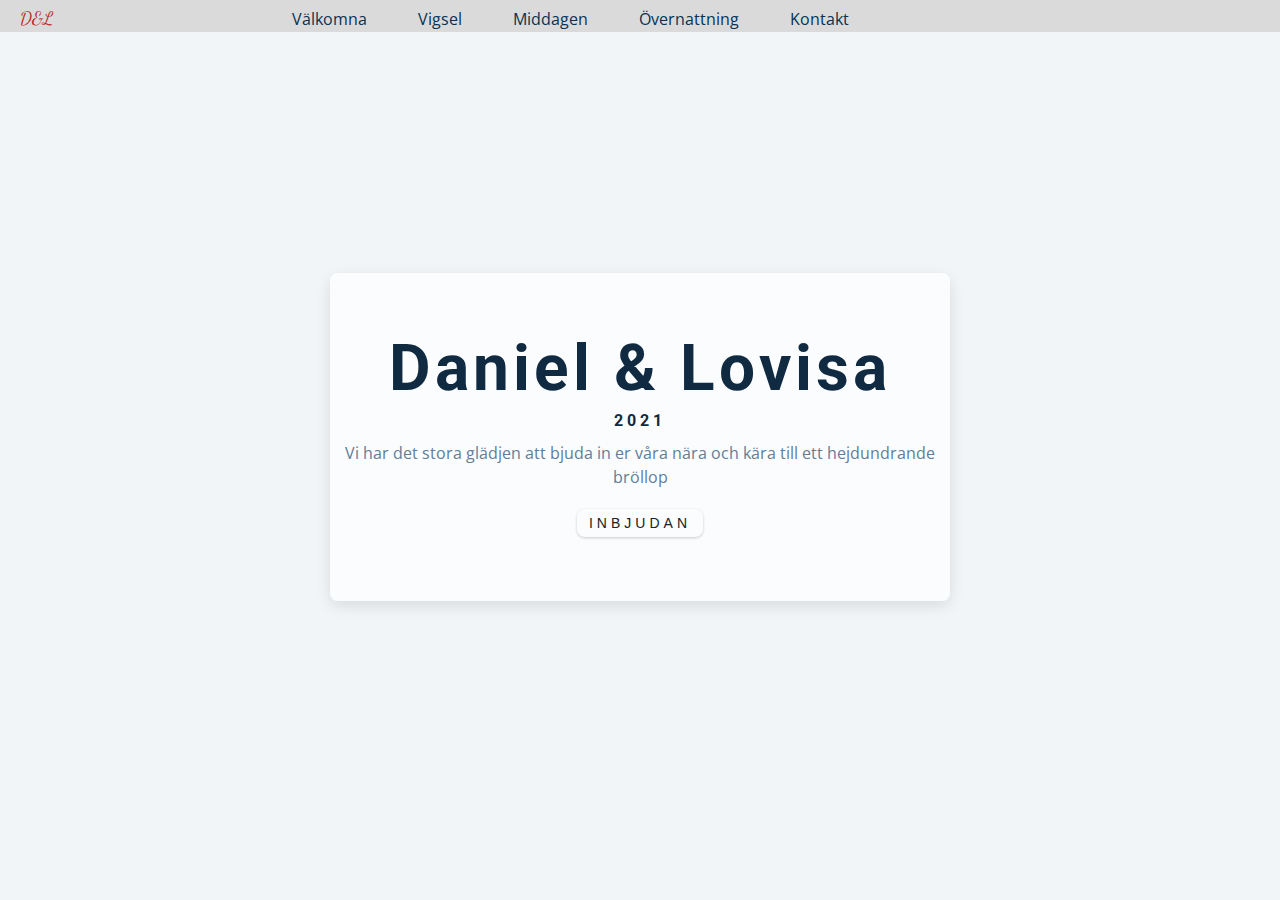
==== index.html @ d5a62d90 "Upload" ====
<!DOCTYPE html>
<html lang="en">
  <head>
    <meta charset="UTF-8" />
    <meta name="viewport" content="width=device-width, initial-scale=1.0" />
    <title>Modal</title>
    <!-- font-awesome -->
    <link
      rel="stylesheet"
      href="https://cdnjs.cloudflare.com/ajax/libs/font-awesome/5.14.0/css/all.min.css"
    />
    <!-- styles -->
    <link rel="stylesheet" href="styles.css" />
  </head>
  <body>
    <nav>
        <div class="nav-center">
          <!-- nav header -->
          <div class="nav-header">
              <p>D&L</p>
            <button class="nav-toggle">
              <i class="fas fa-bars"></i>
            </button>
          </div>
          <!-- links -->
          <ul class="links">
            <li>
              <a href="index.html">Välkomna</a>
            </li>
            <li>
              <a href="/pages/vigsel.html">Vigsel</a>
            </li>
            <li>
              <a href="/pages/middag.html">Middagen</a>
            </li>
            <li>
              <a href="/pages/overnattning.html">Övernattning</a>
            </li>
            <li>
              <a href="/pages/kontakt.html">Kontakt</a>
            </li>
          </ul>
        
        
        </div>
      </nav>
   <header class=hero>
     <div class="banner">
       <h1>Daniel & Lovisa</h1>
       <h4>2021</h2>
        <p>Vi har det stora glädjen att bjuda in er våra nära och kära till ett hejdundrande bröllop</p>
       <button class="btn">Inbjudan</button>
     </div>
   </header>

    <!-- javascript -->
    <script src="app.js"></script>
  </body>
</html>
---- styles.css ----
/*
=============== 
Fonts
===============
*/
@import url("https://fonts.googleapis.com/css?family=Open+Sans|Roboto:400,700&display=swap");
@import url('https://fonts.googleapis.com/css2?family=Dancing+Script:wght@700&display=swap');

/*
=============== 
Variables
===============
*/

:root {
  /* dark shades of primary color*/
  --clr-primary-1: hsl(205, 86%, 17%);
  --clr-primary-2: hsl(205, 77%, 27%);
  --clr-primary-3: hsl(205, 72%, 37%);
  --clr-primary-4: hsl(205, 63%, 48%);
  /* primary/main color */
  --clr-primary-5: #49a6e9;
  /* --clr-primary-5: rgb(73, 166, 233); */
  /* lighter shades of primary color */
  --clr-primary-6: hsl(205, 89%, 70%);
  --clr-primary-7: hsl(205, 90%, 76%);
  --clr-primary-8: hsl(205, 86%, 81%);
  --clr-primary-9: hsl(205, 90%, 88%);
  --clr-primary-10: hsl(205, 100%, 96%);
  /* darkest grey - used for headings */
  --clr-grey-1: hsl(209, 61%, 16%);
  --clr-grey-2: hsl(211, 39%, 23%);
  --clr-grey-3: hsl(209, 34%, 30%);
  --clr-grey-4: hsl(209, 28%, 39%);
  /* grey used for paragraphs */
  --clr-grey-5: hsl(210, 22%, 49%);
  --clr-grey-6: hsl(209, 23%, 60%);
  --clr-grey-7: hsl(211, 27%, 70%);
  --clr-grey-8: hsl(210, 31%, 80%);
  --clr-grey-9: hsl(212, 33%, 89%);
  --clr-grey-10: hsl(210, 36%, 96%);
  --clr-white: #fff;
  --clr-red-dark: hsl(360, 67%, 44%);
  --clr-red-light: hsl(360, 71%, 66%);
  --clr-green-dark: hsl(125, 67%, 44%);
  --clr-green-light: hsl(125, 71%, 66%);
  --clr-black: #222;
  --ff-primary: "Roboto", sans-serif;
  --ff-secondary: "Open Sans", sans-serif;
  --ff-heading: "Dancing Script";
  --transition: all 0.3s linear;
  --spacing: 0.25rem;
  --radius: 0.5rem;
  --light-shadow: 0 5px 15px rgba(0, 0, 0, 0.1);
  --dark-shadow: 0 5px 15px rgba(0, 0, 0, 0.2);
  --max-width: 1170px;
  --fixed-width: 620px;
}
/*
=============== 
Global Styles
===============
*/

*,
::after,
::before {
  margin: 0;
  padding: 0;
  box-sizing: border-box;
}
body {
  font-family: var(--ff-secondary);
  background: var(--clr-grey-10);
  color: var(--clr-grey-1);
  line-height: 1.5;
  font-size: 0.875rem;
  background-image: url("https://source.unsplash.com/iQVn40PdwW0/800x600");
  background-size: cover;
  background-repeat: no-repeat;
  height: 100vh;
}
ul {
  list-style-type: none;
}
a {
  text-decoration: none;
  color: var(--clr-primary-1);
}
img:not(.logo) {
  width: 100%;
}
img {
  display: block;
}

h1,
h2,
h3,
h4 {
  letter-spacing: var(--spacing);
  text-transform: capitalize;
  line-height: 1.25;
  margin-bottom: 0.75rem;
  font-family: var(--ff-primary);
}
h1 {
  font-size: 3rem;
}
h2 {
  font-size: 2rem;
}
h3 {
  font-size: 1.25rem;
}
h4 {
  font-size: 0.875rem;
}
p {
  margin-bottom: 1.25rem;
  color: var(--clr-grey-5);
}
@media screen and (min-width: 800px) {
  h1 {
    font-size: 4rem;
  }
  h2 {
    font-size: 2.5rem;
  }
  h3 {
    font-size: 1.75rem;
  }
  h4 {
    font-size: 1rem;
  }
  body {
    font-size: 1rem;
  }
  h1,
  h2,
  h3,
  h4 {
    line-height: 1;
  }
}
/*  global classes */

.btn {
  text-transform: uppercase;
  background: transparent;
  color: var(--clr-black);
  padding: 0.375rem 0.75rem;
  letter-spacing: var(--spacing);
  display: inline-block;
  transition: var(--transition);
  font-size: 0.875rem;
  border: 0px solid var(--clr-black);
  cursor: pointer;
  box-shadow: 0 1px 3px rgba(0, 0, 0, 0.2);
  border-radius: var(--radius);
  max-height: 30px;
}
.btn:hover {
  color: var(--clr-white);
  background: var(--clr-red-dark);
}
/* section */
.section {
  padding: 5rem 0;
}

.section-center {
  width: 90vw;
  margin: 0 auto;
  max-width: 1170px;
}
main {
  min-height: 100vh;
  display: grid;
  place-items: center;
}

/*
=============== 
Navigation
===============
*/
nav{
    display: flex;
    width: 100%;
    padding-top:5px;
    background-color: rgba(210, 208, 208, 0.72);
}
.nav-header{
    width: 20vw;
    display: flex;
    padding-left: 20px;

}    
.nav-header p{
    color: var(--clr-red-dark);
    margin-bottom: 0;
    font-family: var(--ff-heading);
    font-size: 18px;
}
.nav-header button{
    display: none;
    
}
.nav-center{
    display: flex;
    align-items: center;
}

.nav-toggle{
    height: 25px;
    background-color: inherit;
    border: none;
}

.links{
    display: inline-flex;
    padding-left: 10px;
}

.links a{
    padding-left: 2vw;
    padding-right: 2vw;
}
.links a:hover{
    color: var(--clr-red-dark)
}
/*
=============== 
Modal
===============
*/
.hero {
  min-height: 90vh;
  display: grid;
  place-items: center;
}
.banner {
  background: rgba(255, 255, 255, 0.7);
  padding: 4rem 0;
  border-radius: var(--radius);
  box-shadow: var(--light-shadow);
  text-align: center;
  width: 90vw;
  max-width: var(--fixed-width);
}


@media screen and (max-width: 600px) {
    .nav {
        display: flex;
        height: 100px;
        position: absolute;
    }
    .nav-header{
        width: 90vw;
        justify-content: space-around;
    }
    .nav-header button{
        display: block;
        color: var(--clr-red-dark)
    }
    .nav-center{
        flex-wrap: wrap;
    }
    .links {
        height: 0;
        overflow: hidden;
    }
    .show-links{
        position:absolute;
        top: 35px;
        background-color: rgba(210, 208, 208, 0.92);
        flex-direction: column;
        width: 100vw;
        height: 95vh;
        margin-top: -5px;
        justify-content: space-around;
        align-items: center;
        transition: all 0.3s linear;
    }
    .show-links a{
        font-size: 20px;
    }

}
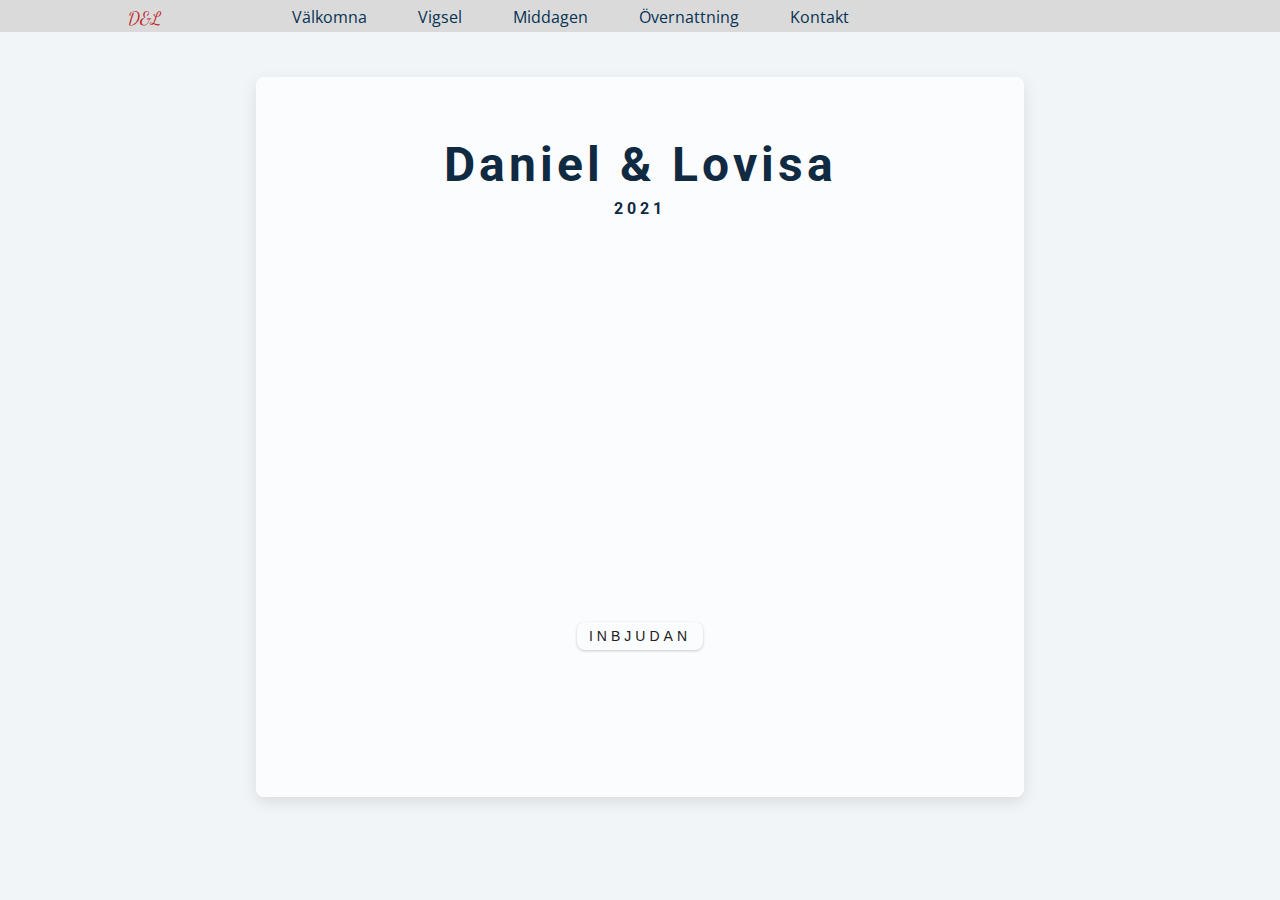
==== commit 0747d891: "small overall fixes" ====
--- a/index.html
+++ b/index.html
@@ -3,7 +3,7 @@
   <head>
     <meta charset="UTF-8" />
     <meta name="viewport" content="width=device-width, initial-scale=1.0" />
-    <title>Modal</title>
+    <title>Lovisa och Daniel</title>
     <!-- font-awesome -->
     <link
       rel="stylesheet"
@@ -48,7 +48,8 @@
      <div class="banner">
        <h1>Daniel & Lovisa</h1>
        <h4>2021</h2>
-        <p>Vi har det stora glädjen att bjuda in er våra nära och kära till ett hejdundrande bröllop</p>
+        <iframe src="https://www.youtube.com/embed/u3toiVTt_wU" title="YouTube video player" 
+        frameborder="0" allow="accelerometer; autoplay; clipboard-write; encrypted-media; gyroscope; picture-in-picture" allowfullscreen></iframe>
        <button class="btn">Inbjudan</button>
      </div>
    </header>
@@ -56,4 +57,4 @@
     <!-- javascript -->
     <script src="app.js"></script>
   </body>
-</html>
+</html>--- a/styles.css
+++ b/styles.css
@@ -53,8 +53,6 @@
   --radius: 0.5rem;
   --light-shadow: 0 5px 15px rgba(0, 0, 0, 0.1);
   --dark-shadow: 0 5px 15px rgba(0, 0, 0, 0.2);
-  --max-width: 1170px;
-  --fixed-width: 620px;
 }
 /*
 =============== 
@@ -79,6 +77,7 @@
   background-size: cover;
   background-repeat: no-repeat;
   height: 100vh;
+  overflow: hidden;
 }
 ul {
   list-style-type: none;
@@ -122,7 +121,7 @@
 }
 @media screen and (min-width: 800px) {
   h1 {
-    font-size: 4rem;
+    font-size: 3rem;
   }
   h2 {
     font-size: 2.5rem;
@@ -159,6 +158,8 @@
   box-shadow: 0 1px 3px rgba(0, 0, 0, 0.2);
   border-radius: var(--radius);
   max-height: 30px;
+  margin-top: 3vh;
+  margin-bottom: 2vh;
 }
 .btn:hover {
   color: var(--clr-white);
@@ -172,7 +173,6 @@
 .section-center {
   width: 90vw;
   margin: 0 auto;
-  max-width: 1170px;
 }
 main {
   min-height: 100vh;
@@ -180,6 +180,11 @@
   place-items: center;
 }
 
+iframe{
+  width:100%;
+  height:auto;
+  min-height: 40vh;
+}
 /*
 =============== 
 Navigation
@@ -187,14 +192,13 @@
 */
 nav{
     display: flex;
-    width: 100%;
+    max-width: 100vw;
     padding-top:5px;
     background-color: rgba(210, 208, 208, 0.72);
 }
 .nav-header{
     width: 20vw;
     display: flex;
-    padding-left: 20px;
 
 }    
 .nav-header p{
@@ -202,6 +206,7 @@
     margin-bottom: 0;
     font-family: var(--ff-heading);
     font-size: 18px;
+    margin-left: 10vw;
 }
 .nav-header button{
     display: none;
@@ -209,11 +214,13 @@
 }
 .nav-center{
     display: flex;
-    align-items: center;
+    width: 100%;
+    overflow: hidden;
 }
 
 .nav-toggle{
     height: 25px;
+    margin-left: 50vw;
     background-color: inherit;
     border: none;
 }
@@ -236,37 +243,46 @@
 ===============
 */
 .hero {
-  min-height: 90vh;
-  display: grid;
-  place-items: center;
+  height: 90vh;
+  width: 60vw;
+  display: flex;
+  align-items: center;
+  justify-content: center;
+  margin: auto;
+  
 }
 .banner {
   background: rgba(255, 255, 255, 0.7);
-  padding: 4rem 0;
+  padding: 4rem 4rem;
   border-radius: var(--radius);
   box-shadow: var(--light-shadow);
   text-align: center;
   width: 90vw;
-  max-width: var(--fixed-width);
-}
-
-
-@media screen and (max-width: 600px) {
+  height: 80vh;
+
+}
+
+
+@media screen and (max-width: 800px) {
+  h1{
+    font-size: 16px;
+  }
     .nav {
         display: flex;
         height: 100px;
-        position: absolute;
-    }
-    .nav-header{
-        width: 90vw;
-        justify-content: space-around;
+        width: 100%;
+        margin-right: auto;
+        justify-content: center;
+    }
+    .nav-header p{
+      margin-left: 20vw;
     }
     .nav-header button{
         display: block;
         color: var(--clr-red-dark)
     }
     .nav-center{
-        flex-wrap: wrap;
+
     }
     .links {
         height: 0;
@@ -285,7 +301,20 @@
         transition: all 0.3s linear;
     }
     .show-links a{
-        font-size: 20px;
+        font-size: 4vw;
+    }
+
+    .hero{
+      display: flex;
+      width: 100vw;
+    }
+
+    .banner{
+      width: 90vw;
+      height: 90vh;
+      justify-content: center;
+      align-items: center;
+      
     }
 
 }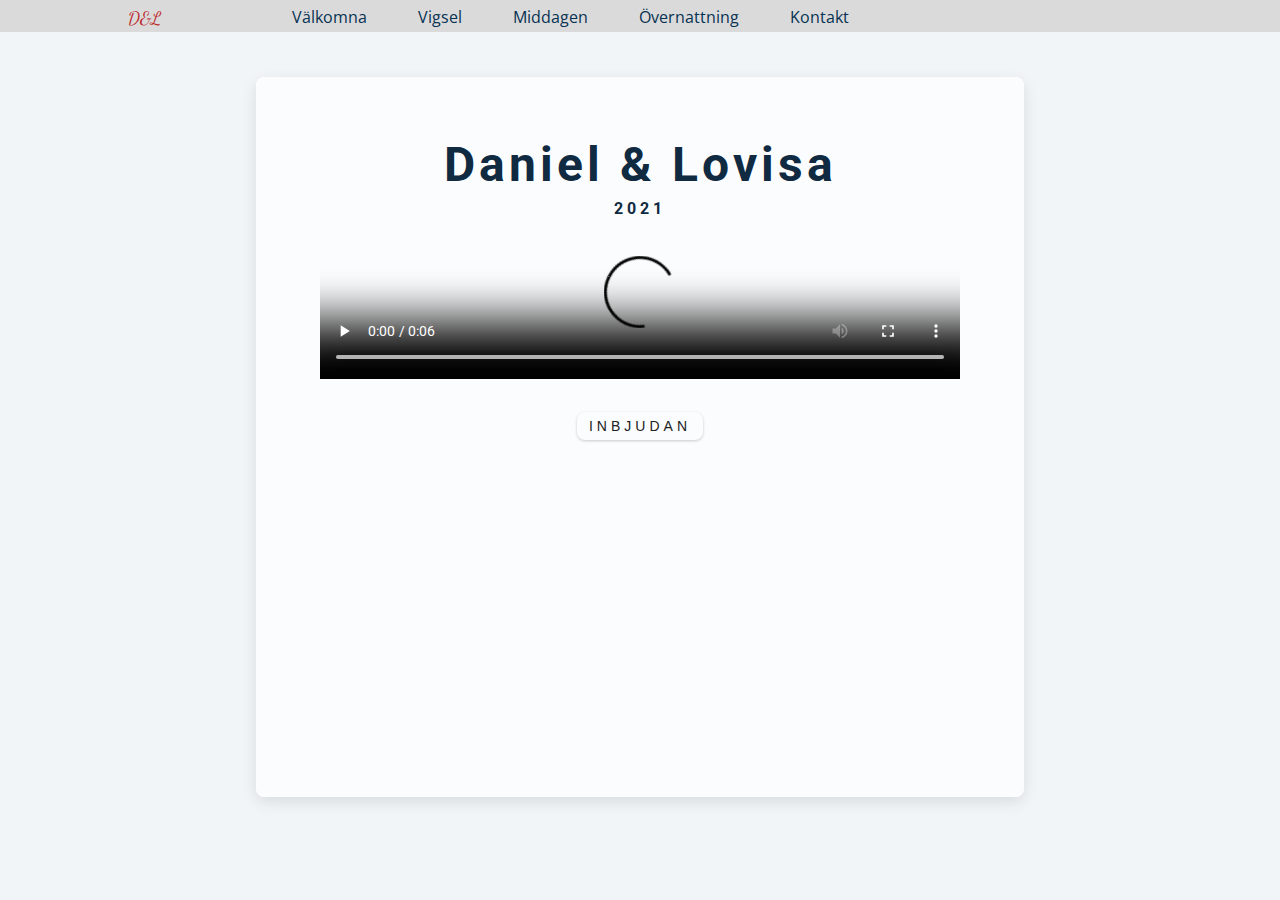
==== commit e358bd14: "added videosupport" ====
--- a/index.html
+++ b/index.html
@@ -9,6 +9,8 @@
       rel="stylesheet"
       href="https://cdnjs.cloudflare.com/ajax/libs/font-awesome/5.14.0/css/all.min.css"
     />
+    <link href="https://vjs.zencdn.net/7.11.4/video-js.css" rel="stylesheet" />
+
     <!-- styles -->
     <link rel="stylesheet" href="styles.css" />
   </head>
@@ -48,8 +50,28 @@
      <div class="banner">
        <h1>Daniel & Lovisa</h1>
        <h4>2021</h2>
-        <iframe src="https://www.youtube.com/embed/u3toiVTt_wU" title="YouTube video player" 
-        frameborder="0" allow="accelerometer; autoplay; clipboard-write; encrypted-media; gyroscope; picture-in-picture" allowfullscreen></iframe>
+        <video
+        id="my-video"
+        class="video-js"
+        controls
+        preload="auto"
+        width="100%"
+        height="auto"
+        poster="MY_VIDEO_POSTER.jpg"
+        data-setup="{}"
+      >
+        <source src="/assets/video/Wedding.mp4" type="video/mp4" />
+        <source src="MY_VIDEO.webm" type="video/webm" />
+        <p class="vjs-no-js">
+          To view this video please enable JavaScript, and consider upgrading to a
+          web browser that
+          <a href="https://videojs.com/html5-video-support/" target="_blank"
+            >supports HTML5 video</a
+          >
+        </p>
+      </video>
+        <!-- <iframe src="https://www.youtube.com/embed/u3toiVTt_wU" title="YouTube video player" 
+        frameborder="0" allow="accelerometer; autoplay; clipboard-write; encrypted-media; gyroscope; picture-in-picture" allowfullscreen></iframe>-->
        <button class="btn">Inbjudan</button>
      </div>
    </header>
--- a/styles.css
+++ b/styles.css
@@ -180,11 +180,6 @@
   place-items: center;
 }
 
-iframe{
-  width:100%;
-  height:auto;
-  min-height: 40vh;
-}
 /*
 =============== 
 Navigation
@@ -310,11 +305,14 @@
     }
 
     .banner{
-      width: 90vw;
-      height: 90vh;
+      width: 100vw;
+      height: 100vh;
       justify-content: center;
       align-items: center;
       
     }
-
+    .my-video{
+      width: 100vw;
+      margin: 0 auto;
+    }
 }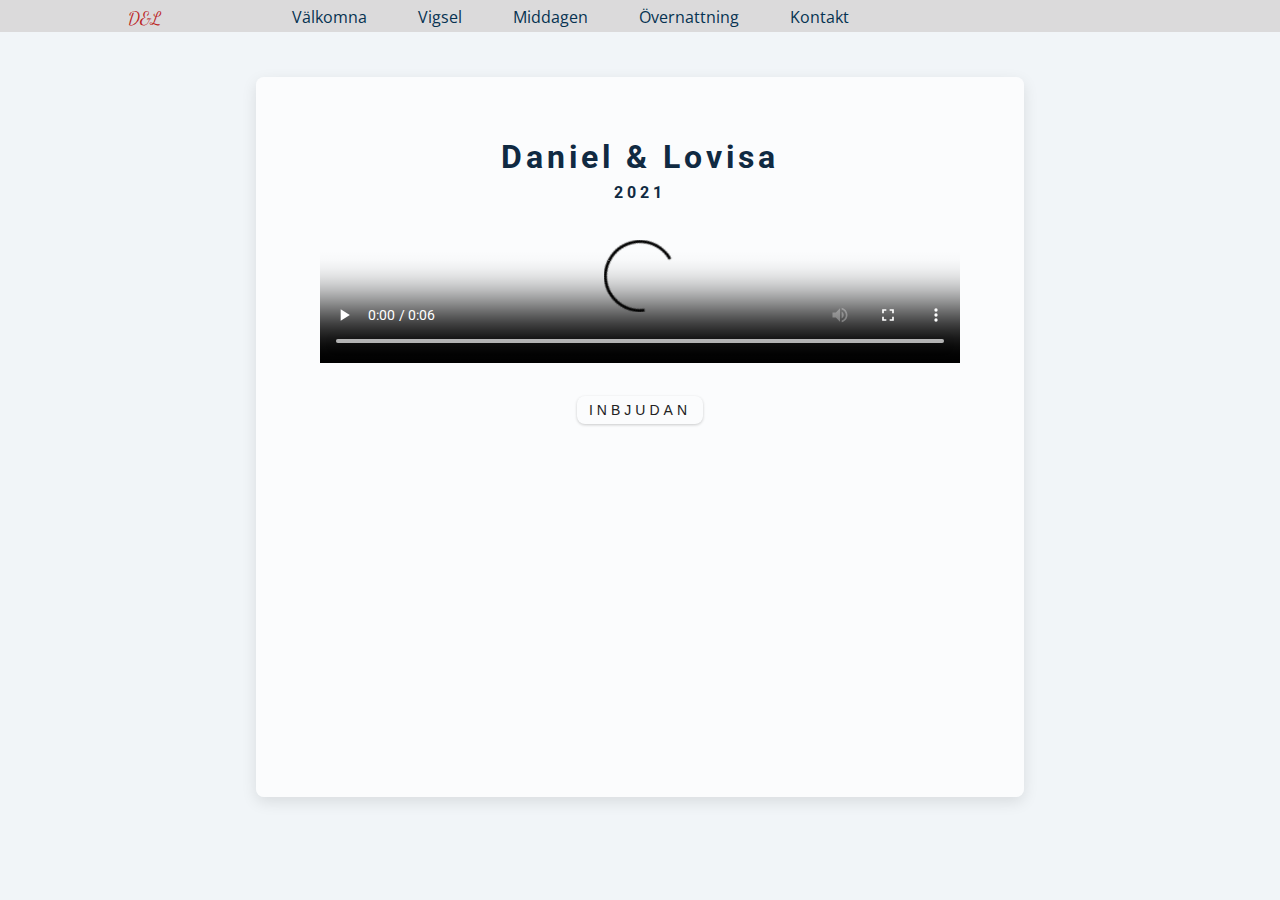
==== commit ae8b4961: "fix of navbar" ====
--- a/index.html
+++ b/index.html
@@ -50,7 +50,7 @@
      <div class="banner">
        <h1>Daniel & Lovisa</h1>
        <h4>2021</h2>
-        <video
+        <div class="video"><video
         id="my-video"
         class="video-js"
         controls
@@ -70,6 +70,7 @@
           >
         </p>
       </video>
+    </div>
         <!-- <iframe src="https://www.youtube.com/embed/u3toiVTt_wU" title="YouTube video player" 
         frameborder="0" allow="accelerometer; autoplay; clipboard-write; encrypted-media; gyroscope; picture-in-picture" allowfullscreen></iframe>-->
        <button class="btn">Inbjudan</button>
--- a/styles.css
+++ b/styles.css
@@ -121,7 +121,7 @@
 }
 @media screen and (min-width: 800px) {
   h1 {
-    font-size: 3rem;
+    font-size: 2rem;
   }
   h2 {
     font-size: 2.5rem;
@@ -256,7 +256,9 @@
   height: 80vh;
 
 }
-
+.hidden{
+  visibility: hidden;
+}
 
 @media screen and (max-width: 800px) {
   h1{
@@ -306,7 +308,7 @@
 
     .banner{
       width: 100vw;
-      height: 100vh;
+      height: 90vh;
       justify-content: center;
       align-items: center;
       
@@ -315,4 +317,5 @@
       width: 100vw;
       margin: 0 auto;
     }
+    
 }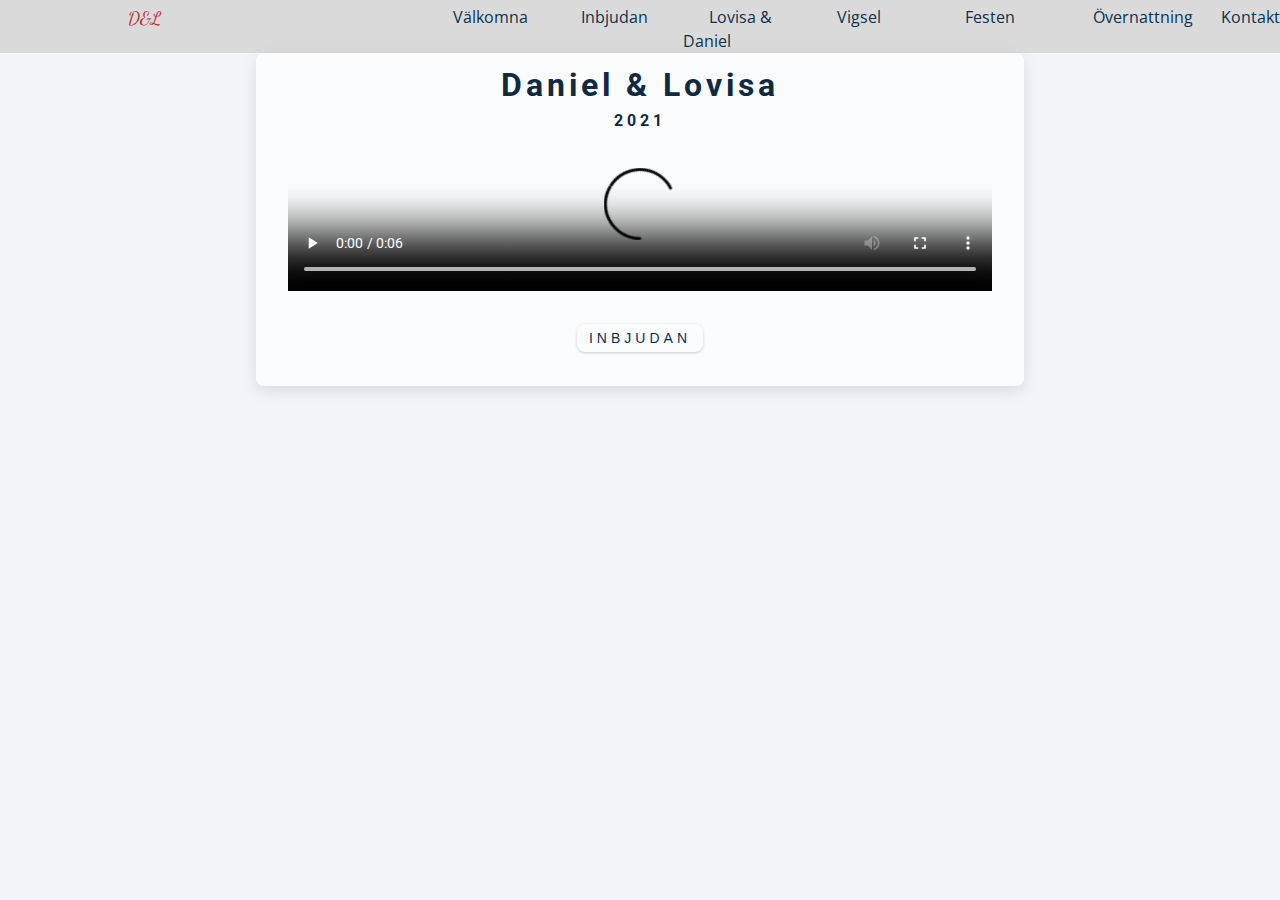
==== commit e5a23587: "update with text and layout" ====
--- a/index.html
+++ b/index.html
@@ -30,11 +30,18 @@
               <a href="index.html">Välkomna</a>
             </li>
             <li>
+              <a href="/pages/inbjudan.html">Inbjudan</a>
+            </li>
+            <li>
+              <a href="/pages/lovisaochdaniel.html">Lovisa & Daniel</a>
+            </li>
+            <li>
               <a href="/pages/vigsel.html">Vigsel</a>
             </li>
             <li>
-              <a href="/pages/middag.html">Middagen</a>
+              <a href="/pages/festen.html">Festen</a>
             </li>
+           
             <li>
               <a href="/pages/overnattning.html">Övernattning</a>
             </li>
@@ -42,10 +49,8 @@
               <a href="/pages/kontakt.html">Kontakt</a>
             </li>
           </ul>
-        
-        
         </div>
-      </nav>
+      </nav> <!-- End of nav-->
    <header class=hero>
      <div class="banner">
        <h1>Daniel & Lovisa</h1>
@@ -73,7 +78,7 @@
     </div>
         <!-- <iframe src="https://www.youtube.com/embed/u3toiVTt_wU" title="YouTube video player" 
         frameborder="0" allow="accelerometer; autoplay; clipboard-write; encrypted-media; gyroscope; picture-in-picture" allowfullscreen></iframe>-->
-       <button class="btn">Inbjudan</button>
+       <button class="btn"><a href="/pages/inbjudan.html">Inbjudan</a></button>
      </div>
    </header>
 
--- a/styles.css
+++ b/styles.css
@@ -77,7 +77,7 @@
   background-size: cover;
   background-repeat: no-repeat;
   height: 100vh;
-  overflow: hidden;
+ 
 }
 ul {
   list-style-type: none;
@@ -89,9 +89,7 @@
 img:not(.logo) {
   width: 100%;
 }
-img {
-  display: block;
-}
+
 
 h1,
 h2,
@@ -116,7 +114,8 @@
   font-size: 0.875rem;
 }
 p {
-  margin-bottom: 1.25rem;
+  margin-bottom: 1rem;
+  font-size: 1rem;
   color: var(--clr-grey-5);
 }
 @media screen and (min-width: 800px) {
@@ -224,7 +223,9 @@
     display: inline-flex;
     padding-left: 10px;
 }
-
+.links li{
+  width: 10vw;
+}
 .links a{
     padding-left: 2vw;
     padding-right: 2vw;
@@ -238,7 +239,7 @@
 ===============
 */
 .hero {
-  height: 90vh;
+  max-height: 200vh;
   width: 60vw;
   display: flex;
   align-items: center;
@@ -248,13 +249,16 @@
 }
 .banner {
   background: rgba(255, 255, 255, 0.7);
-  padding: 4rem 4rem;
+  padding: 1rem 2rem;
   border-radius: var(--radius);
   box-shadow: var(--light-shadow);
   text-align: center;
   width: 90vw;
-  height: 80vh;
-
+  max-height: 200vh;
+
+}
+.invite{
+  font-family: 'Courier New', Courier, monospace
 }
 .hidden{
   visibility: hidden;
@@ -278,9 +282,7 @@
         display: block;
         color: var(--clr-red-dark)
     }
-    .nav-center{
-
-    }
+
     .links {
         height: 0;
         overflow: hidden;
@@ -308,7 +310,7 @@
 
     .banner{
       width: 100vw;
-      height: 90vh;
+      height: fit-content;
       justify-content: center;
       align-items: center;
       
@@ -318,4 +320,10 @@
       margin: 0 auto;
     }
     
+}
+
+@media screen and (min-width: 1200px){
+  .links{
+    margin-left: 20vw;
+  }
 }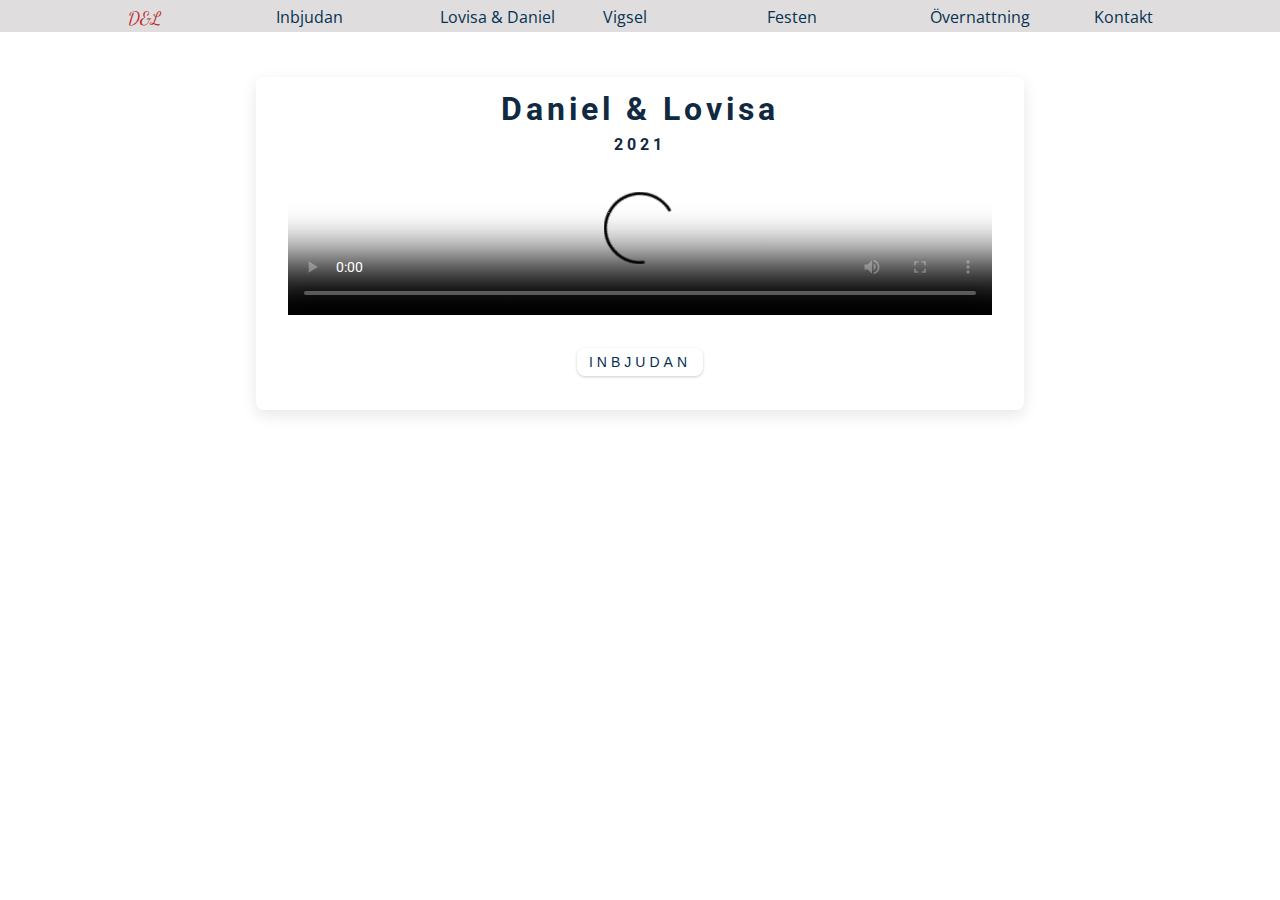
==== commit fd767125: "Edit links in nav and width of body" ====
--- a/index.html
+++ b/index.html
@@ -19,16 +19,14 @@
         <div class="nav-center">
           <!-- nav header -->
           <div class="nav-header">
-              <p>D&L</p>
+              <p><a href="/index.html">D&L</a></p>
             <button class="nav-toggle">
               <i class="fas fa-bars"></i>
             </button>
           </div>
           <!-- links -->
           <ul class="links">
-            <li>
-              <a href="index.html">Välkomna</a>
-            </li>
+      
             <li>
               <a href="/pages/inbjudan.html">Inbjudan</a>
             </li>
@@ -51,8 +49,8 @@
           </ul>
         </div>
       </nav> <!-- End of nav-->
-   <header class=hero>
-     <div class="banner">
+   <header class="hero">
+     <div class="banner ">
        <h1>Daniel & Lovisa</h1>
        <h4>2021</h2>
         <div class="video"><video
@@ -65,7 +63,7 @@
         poster="MY_VIDEO_POSTER.jpg"
         data-setup="{}"
       >
-        <source src="/assets/video/Wedding.mp4" type="video/mp4" />
+        <source src="/assets/video/lochd.mp4" type="video/mp4" />
         <source src="MY_VIDEO.webm" type="video/webm" />
         <p class="vjs-no-js">
           To view this video please enable JavaScript, and consider upgrading to a
--- a/styles.css
+++ b/styles.css
@@ -66,10 +66,10 @@
   margin: 0;
   padding: 0;
   box-sizing: border-box;
+ 
 }
 body {
   font-family: var(--ff-secondary);
-  background: var(--clr-grey-10);
   color: var(--clr-grey-1);
   line-height: 1.5;
   font-size: 0.875rem;
@@ -193,14 +193,18 @@
 .nav-header{
     width: 20vw;
     display: flex;
+    
 
 }    
 .nav-header p{
-    color: var(--clr-red-dark);
     margin-bottom: 0;
     font-family: var(--ff-heading);
     font-size: 18px;
     margin-left: 10vw;
+    
+}
+.nav-header p a{
+  color: var(--clr-red-dark);
 }
 .nav-header button{
     display: none;
@@ -225,11 +229,9 @@
 }
 .links li{
   width: 10vw;
-}
-.links a{
-    padding-left: 2vw;
-    padding-right: 2vw;
-}
+  margin-left: 10px;
+}
+
 .links a:hover{
     color: var(--clr-red-dark)
 }
@@ -244,7 +246,7 @@
   display: flex;
   align-items: center;
   justify-content: center;
-  margin: auto;
+  margin: 5vh auto;
   
 }
 .banner {
@@ -257,12 +259,14 @@
   max-height: 200vh;
 
 }
+
 .invite{
   font-family: 'Courier New', Courier, monospace
 }
 .hidden{
   visibility: hidden;
 }
+
 
 @media screen and (max-width: 800px) {
   h1{
@@ -277,6 +281,7 @@
     }
     .nav-header p{
       margin-left: 20vw;
+      color: ;
     }
     .nav-header button{
         display: block;
@@ -323,7 +328,8 @@
 }
 
 @media screen and (min-width: 1200px){
-  .links{
-    margin-left: 20vw;
-  }
+  .links li{
+    width: 12vw;
+  }
+
 }